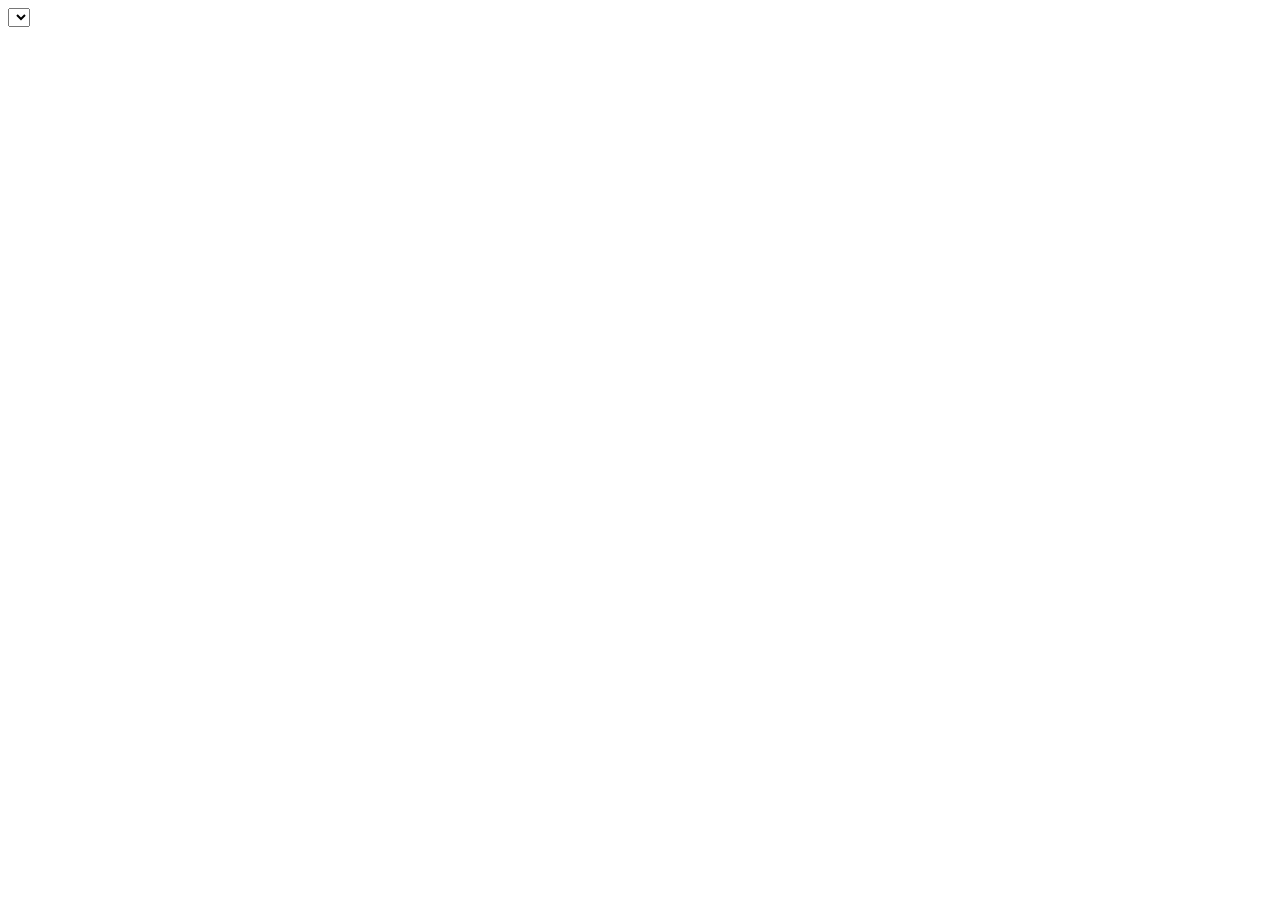
==== ejercicio1/index.html @ 6b2be3f9 "First Steps" ====
<!DOCTYPE html>
<html lang="en">
<head>
    <meta charset="UTF-8">
    <meta name="viewport" content="width=device-width, initial-scale=1.0">
    <title>Document</title>
    <script src="index.js" defer></script>
</head>
<body>
    <select id="character-list"></select>
    <div>
        <img class="character-image">
    </div>
</body>
</html>
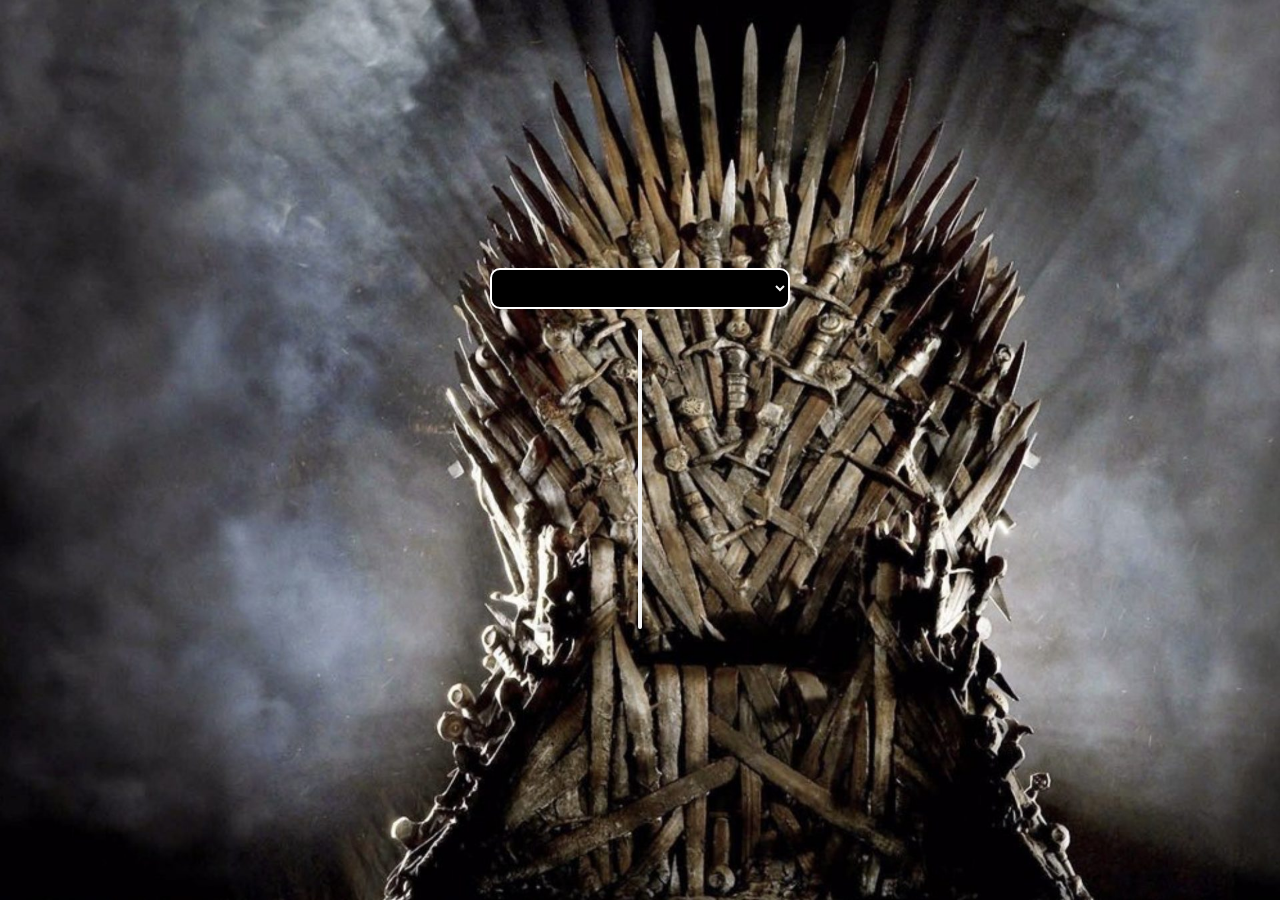
==== commit 4e495043: ""mejoras" visuales" ====
--- a/ejercicio1/index.html
+++ b/ejercicio1/index.html
@@ -1,15 +1,16 @@
 <!DOCTYPE html>
 <html lang="en">
-<head>
-    <meta charset="UTF-8">
-    <meta name="viewport" content="width=device-width, initial-scale=1.0">
+  <head>
+    <meta charset="UTF-8" />
+    <meta name="viewport" content="width=device-width, initial-scale=1.0" />
     <title>Document</title>
+    <link rel="stylesheet" href="style.css" />
     <script src="index.js" defer></script>
-</head>
-<body>
+  </head>
+  <body>
     <select id="character-list"></select>
     <div>
-        <img class="character-image">
+      <img class="character-image" />
     </div>
-</body>
-</html>+  </body>
+</html>
--- a/ejercicio1/style.css
+++ b/ejercicio1/style.css
@@ -0,0 +1,33 @@
+* {
+  margin: 0;
+  padding: 0;
+  box-sizing: border-box;
+}
+
+body {
+  width: 100%;
+  height: 100vh;
+  display: flex;
+  gap: 20px;
+  flex-direction: column;
+  align-items: center;
+  justify-content: center;
+  background-color: black;
+  background-image: url(./trono-de-hierro.jpg);
+  background-size: cover;
+}
+#character-list {
+  width: 300px;
+  padding: 10px;
+  border-radius: 10px;
+  border: 2px solid white;
+  color: whitesmoke;
+  background-color: black;
+}
+
+.character-image {
+  height: 300px;
+  width: auto;
+  border-radius: 10px;
+  border: 2px solid whitesmoke;
+}
